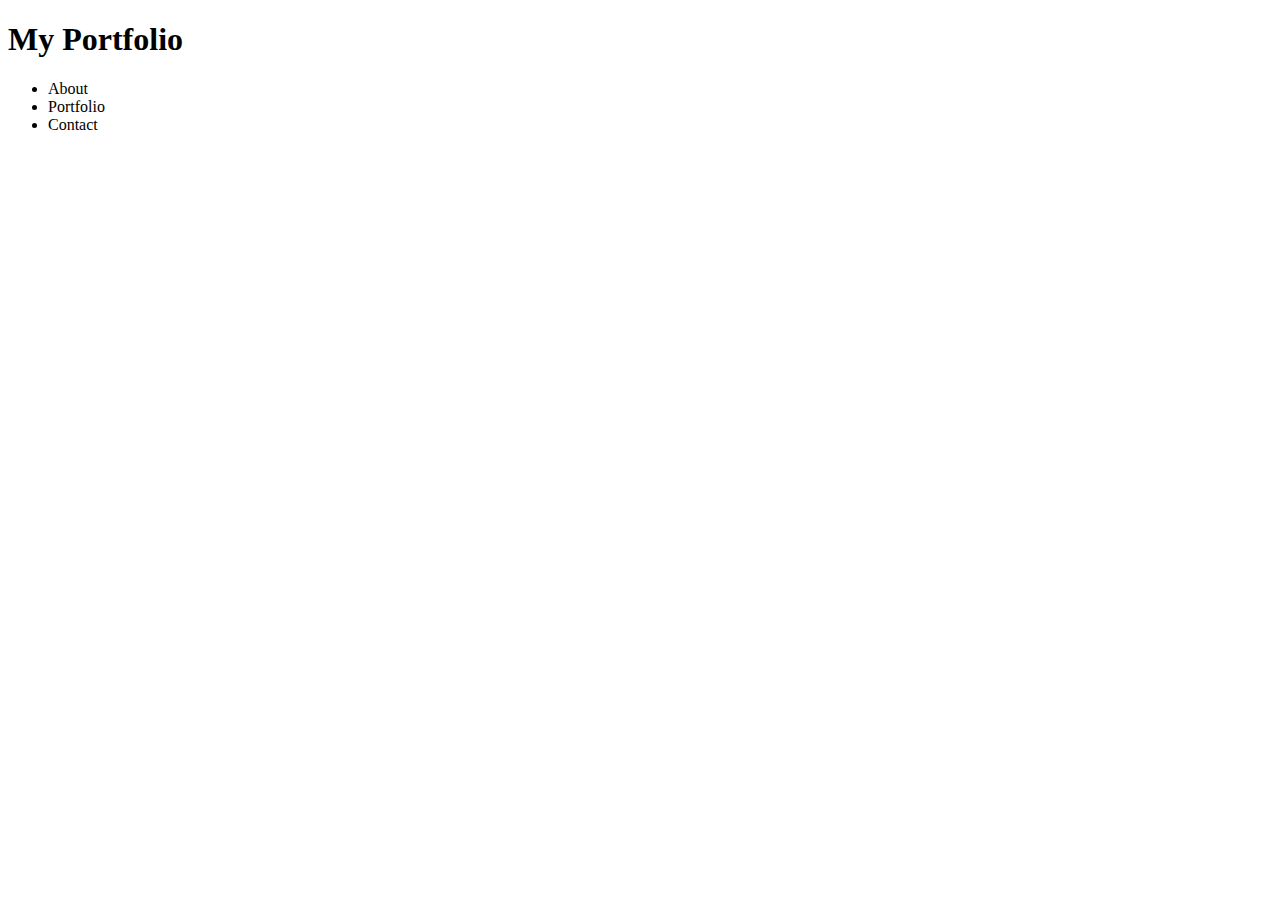
==== index.html @ edceacde "add in new files" ====
<!DOCTYPE html>
<html lang="en">
<head>
    <meta charset="UTF-8">
    <meta name="viewport" content="width=device-width, initial-scale=1.0">
    <meta http-equiv="X-UA-Compatible" content="ie=edge">
    <link rel="stylesheet" href="assets/css/style.css">
    <title>My Portfiolio</title>
</head>
<body>
    <div class="headerDiv">
        
        <h1 id="head">My Portfolio</h1>
        
        <nav>
            <ul>
                <li>About</li>
                <li>Portfolio</li>
                <li>Contact</li>
            </ul>
        </nav>

    </div>

    
</body>
</html>
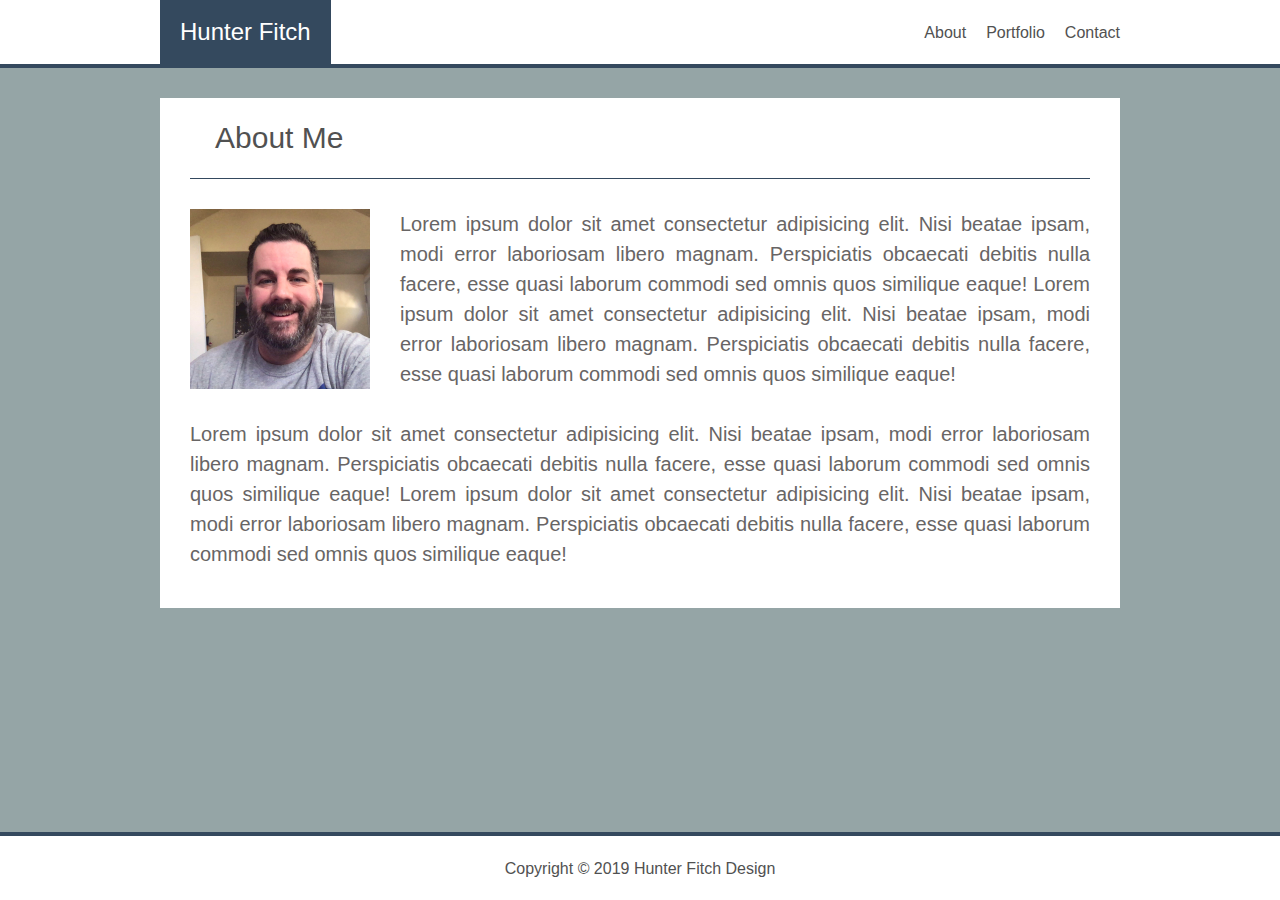
==== commit 24454335: "final push" ====
--- a/index.html
+++ b/index.html
@@ -1,27 +1,57 @@
 <!DOCTYPE html>
 <html lang="en">
+
 <head>
     <meta charset="UTF-8">
     <meta name="viewport" content="width=device-width, initial-scale=1.0">
     <meta http-equiv="X-UA-Compatible" content="ie=edge">
+    <link rel="stylesheet" href="assets/css/reset.css">
     <link rel="stylesheet" href="assets/css/style.css">
-    <title>My Portfiolio</title>
+    <title>Hunter Fitch Home</title>
 </head>
+
 <body>
-    <div class="headerDiv">
-        
-        <h1 id="head">My Portfolio</h1>
-        
-        <nav>
-            <ul>
-                <li>About</li>
-                <li>Portfolio</li>
-                <li>Contact</li>
-            </ul>
-        </nav>
+    <div id="headerStyle">
+
+        <div class="wrapper">
+
+            <h1 id=myPortfolio>Hunter Fitch</h1>
+
+            <nav>
+                <ul>
+                    <li><a href="contact.html">Contact</a></li>
+                    <li><a href="portfolio.html">Portfolio</a></li>
+                    <li><a href="index.html">About</a></li>
+                </ul>
+            </nav>
+        </div>
+    </div>
+
+    <div class="clearfix"></div>
+
+    <!-- end of nav -->
+
+    <div class="wrapper" id="aboutMeBox">
+
+       <h1 id="aboutMeHeader">About Me</h1>
+
+       <img id="hunterPic" src="assets/images/Photo on 1-4-19 at 9.41 AM.jpg" alt="Hunter Fitch">
+
+       <p>Lorem ipsum dolor sit amet consectetur adipisicing elit. Nisi beatae ipsam, modi error laboriosam libero magnam. Perspiciatis obcaecati debitis nulla facere, esse quasi laborum commodi sed omnis quos similique eaque! Lorem ipsum dolor sit amet consectetur adipisicing elit. Nisi beatae ipsam, modi error laboriosam libero magnam. Perspiciatis obcaecati debitis nulla facere, esse quasi laborum commodi sed omnis quos similique eaque!</p>
+    
+       <p>Lorem ipsum dolor sit amet consectetur adipisicing elit. Nisi beatae ipsam, modi error laboriosam libero magnam. Perspiciatis obcaecati debitis nulla facere, esse quasi laborum commodi sed omnis quos similique eaque! Lorem ipsum dolor sit amet consectetur adipisicing elit. Nisi beatae ipsam, modi error laboriosam libero magnam. Perspiciatis obcaecati debitis nulla facere, esse quasi laborum commodi sed omnis quos similique eaque!</p>
 
     </div>
 
-    
+    <!-- footer below -->
+
+    <div id="footerStyle">
+        <footer>
+                Copyright &copy; 2019 Hunter Fitch Design
+        </footer>
+        
+    </div>
+
 </body>
+
 </html>--- a/assets/css/style.css
+++ b/assets/css/style.css
@@ -0,0 +1,165 @@
+body {
+    background-color: #95a5a6;
+    font-family: Arial, Helvetica, sans-serif;
+    
+}
+
+a:link {
+    text-decoration: none;
+    color: #515151;
+}
+
+a:visited {
+    color: #515151;
+}
+
+a:hover {
+    color: rgb(158, 8, 8);
+}
+
+.wrapper {
+    width: 960px;
+    margin: auto;
+}
+
+#headerStyle {
+    width: 100%;
+    background-color: white;
+    border-bottom: 4px #34495e solid;
+    height: 64px;
+}
+
+#myPortfolio {
+    background-color: #34495e;
+    color: #fff;
+    float: left;
+    padding: 20px;
+    font-size: 24px;
+}
+
+li {
+    float: right;
+    padding: 25px 0px 20px 20px;
+    list-style: none;
+}
+
+#aboutMeBox {
+    background-color: #fff;
+    height: 510px;
+    margin-top: 30px;
+    box-sizing: border-box;
+    color: #515151;
+}
+
+#portfolioBox {
+    background-color: #fff;
+    height: 585px;
+    margin-top: 30px;
+    box-sizing: border-box;
+    color: #515151;
+}
+
+#contactBox {
+    background-color: #fff;
+    height: 685px;
+    margin-top: 30px;
+    box-sizing: border-box;
+    color: #515151;
+}
+
+textarea, input {
+    border: .5px solid #515151;
+}
+
+#submitButton {
+    color: white;
+    background-color: #34495e;
+    width: 100px;
+    margin: 0;
+}
+
+#aboutMeHeader, #portfolioHeader {
+    font-size: 30px;
+    padding: 25px;
+    border-bottom: 1px solid #34495e;
+    margin-left: 30px;
+    margin-right: 30px;
+
+}
+
+#hunterPic {
+    width: 180px;
+    height: 180px;
+    margin: 30px;
+    float: left;
+}
+
+p {
+    margin: 30px;
+    text-align: justify;
+    font-size: 20px;
+    color: rgb(104, 101, 101);
+    line-height: 150%;
+}
+
+.portfolioImage  {
+    position: relative;
+    width: 200px;
+    height: 200px;
+    float: left;
+    margin: 25px;
+    box-sizing: border-box;
+}
+
+.portfolioText {
+    position: absolute;
+    color: white;
+    background-color: rgba(0, 0, 0, 0.495);
+    width: 200px;
+    padding: 10px;
+    box-sizing: border-box;
+    text-align: center;
+    margin-top: 150px;
+}
+
+
+#footerStyle {
+    width: 100%;
+    position: fixed;
+    left: 0;
+    bottom: 0;
+    background-color: white;
+    border-top: 4px #34495e solid;
+    height: 64px;
+}
+
+footer {
+    text-align: center;
+    padding: 25px;
+    color: #515151;
+}
+
+/* contact form */
+
+#name, #email {
+    width: 95%;
+    margin: auto;
+    padding: 15px;
+}
+
+#message {
+    width: 95%;
+    margin: auto;
+    padding: 15px;
+}
+
+.formStyle {
+    margin: 30px;
+    padding: 30px;
+}
+  
+.clearfix::after {
+    content: "";
+    clear: both;
+    display: table;
+  }